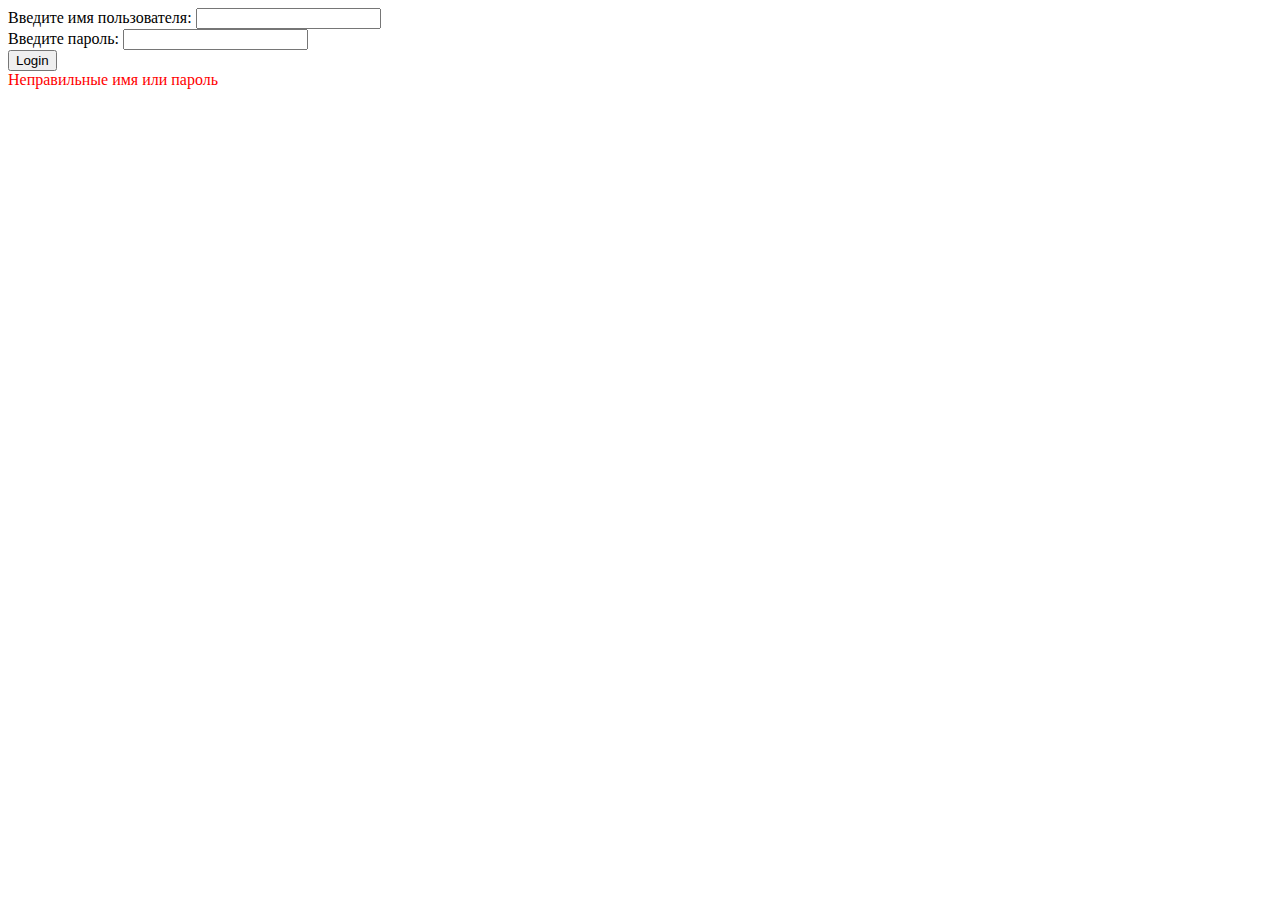
==== src/main/resources/templates/auth/login.html @ d9b82b7e "UPDATE SpringSecurity with own login page, logic" ====
<!DOCTYPE html>
<html lang="en" xmlns:th="http://www.thymeleaf.org">
<head>
  <meta charset="UTF-8">
  <title>Login page</title>
</head>
<body>

<form name="f" method="post" action="/process_login">
  <input type="hidden" th:name="${_csrf.parameterName}" th:value="${_csrf.token}"/>

  <label for="username">Введите имя пользователя: </label>
  <input type="text" name="username" id="username"/>
  <br/>
  <label for="password">Введите пароль: </label>
  <input type="password" name="password" id="password"/>
  <br/>
  <input type="submit" value="Login"/>

  <div th:if="${param.error}" style="color: red">
    Неправильные имя или пароль
  </div>
</form>

</body>
</html>
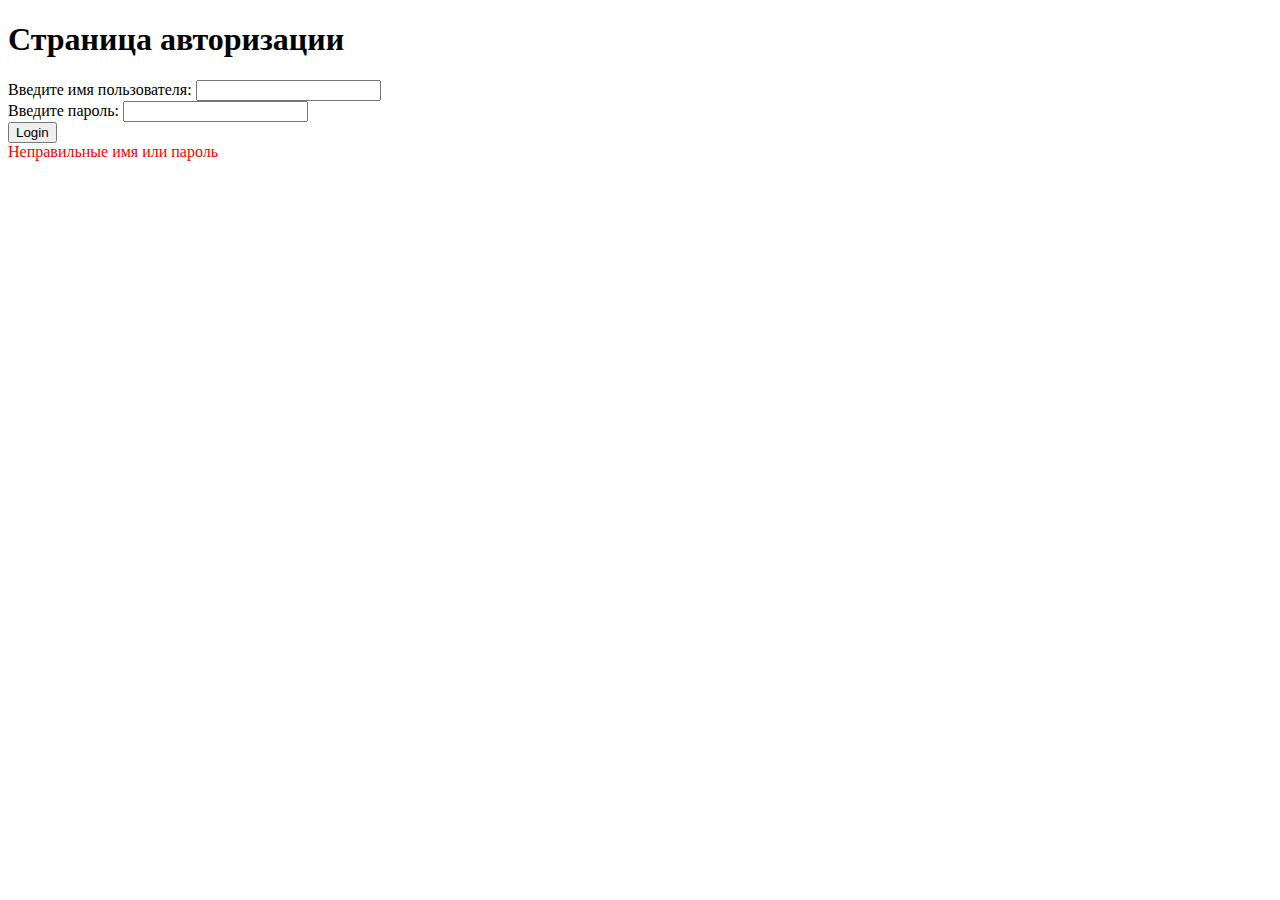
==== commit d6c6a595: "UPDATE SpringSecurity,.antMatchers("/css/**").permitAll() // дает всем доступ css" ====
--- a/src/main/resources/templates/auth/login.html
+++ b/src/main/resources/templates/auth/login.html
@@ -3,9 +3,10 @@
 <head>
   <meta charset="UTF-8">
   <title>Login page</title>
+  <link media="all" rel="stylesheet" th:href="@{/css/login.css}" type="text/css"/>
 </head>
 <body>
-
+<h1 >Страница авторизации</h1>
 <form name="f" method="post" action="/process_login">
   <input type="hidden" th:name="${_csrf.parameterName}" th:value="${_csrf.token}"/>
 
